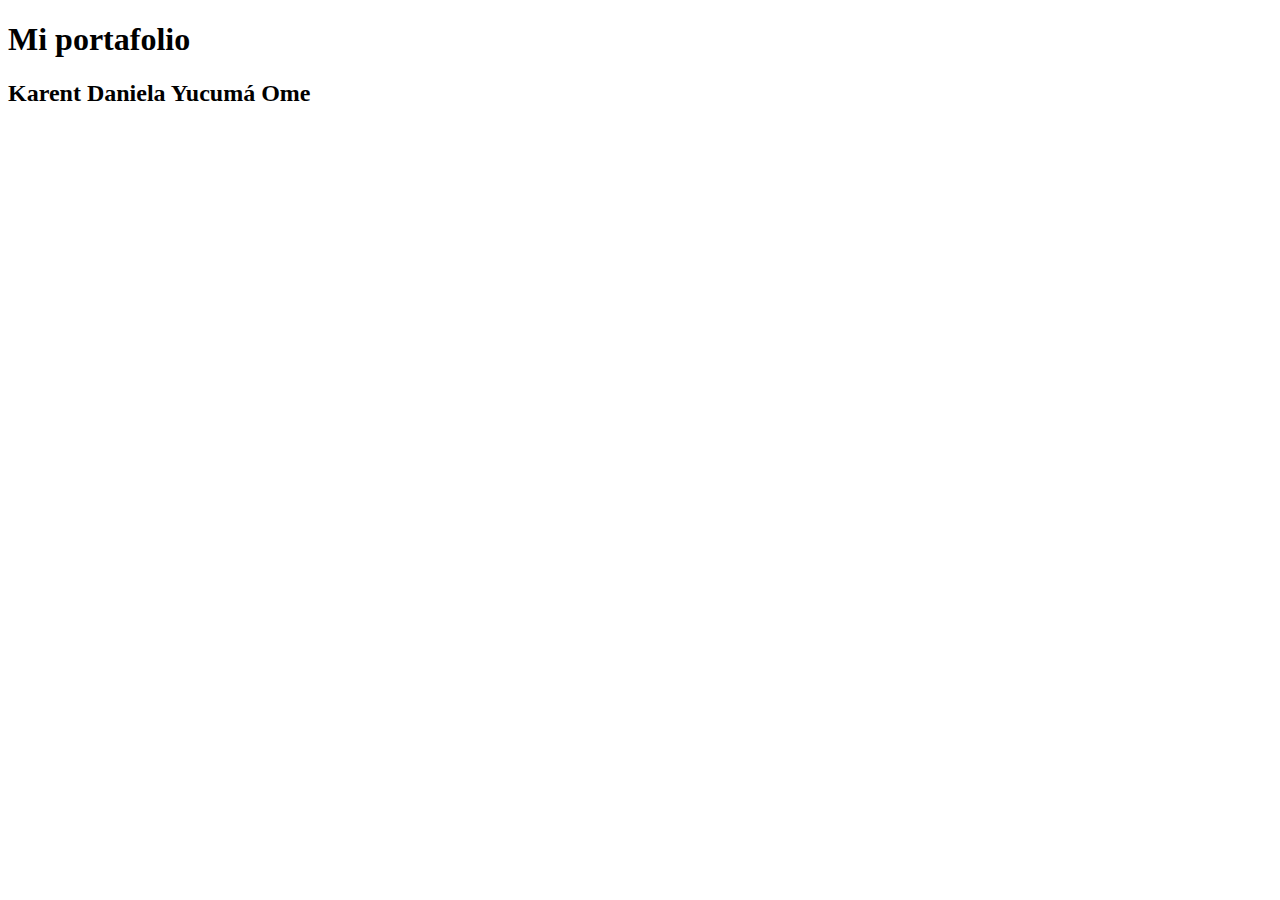
==== index.html @ 5fce51cc "aiudaaaa" ====
<!DOCTYPE html>
<html lang="en">
<head>
  <meta charset="UTF-8">
  <meta http-equiv="X-UA-Compatible" content="IE=edge">
  <meta name="viewport" content="width=device-width, initial-scale=1.0">
  <title>Mi portafolio Karent</title>
</head>
<body>
     <h1>Mi portafolio</h1>
     <h2>Karent Daniela Yucumá Ome</h2>
  </body>
  </html>
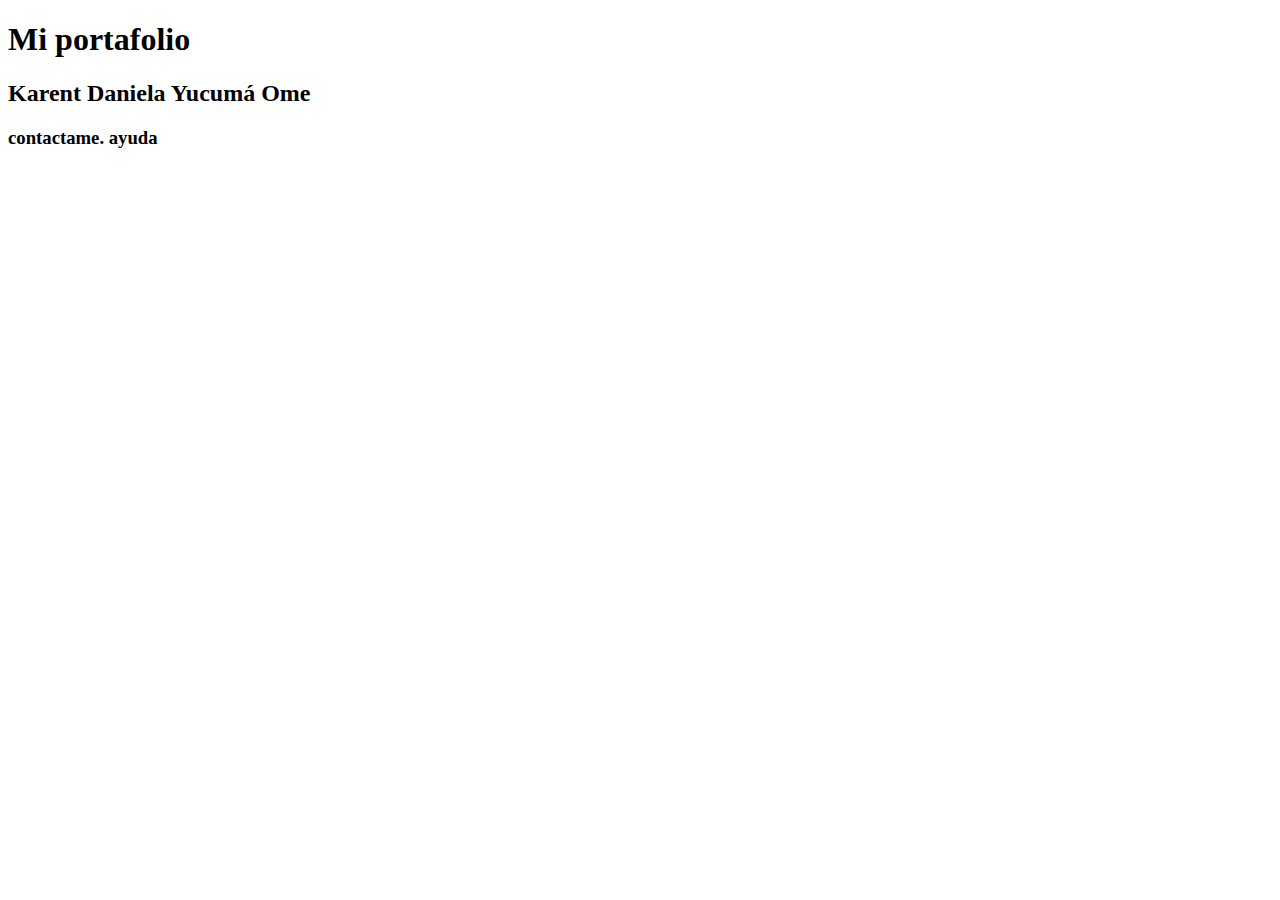
==== commit 6c68cca7: "add telefono" ====
--- a/index.html
+++ b/index.html
@@ -9,5 +9,6 @@
 <body>
      <h1>Mi portafolio</h1>
      <h2>Karent Daniela Yucumá Ome</h2>
+     <h3> contactame. ayuda </h3>
   </body>
   </html> 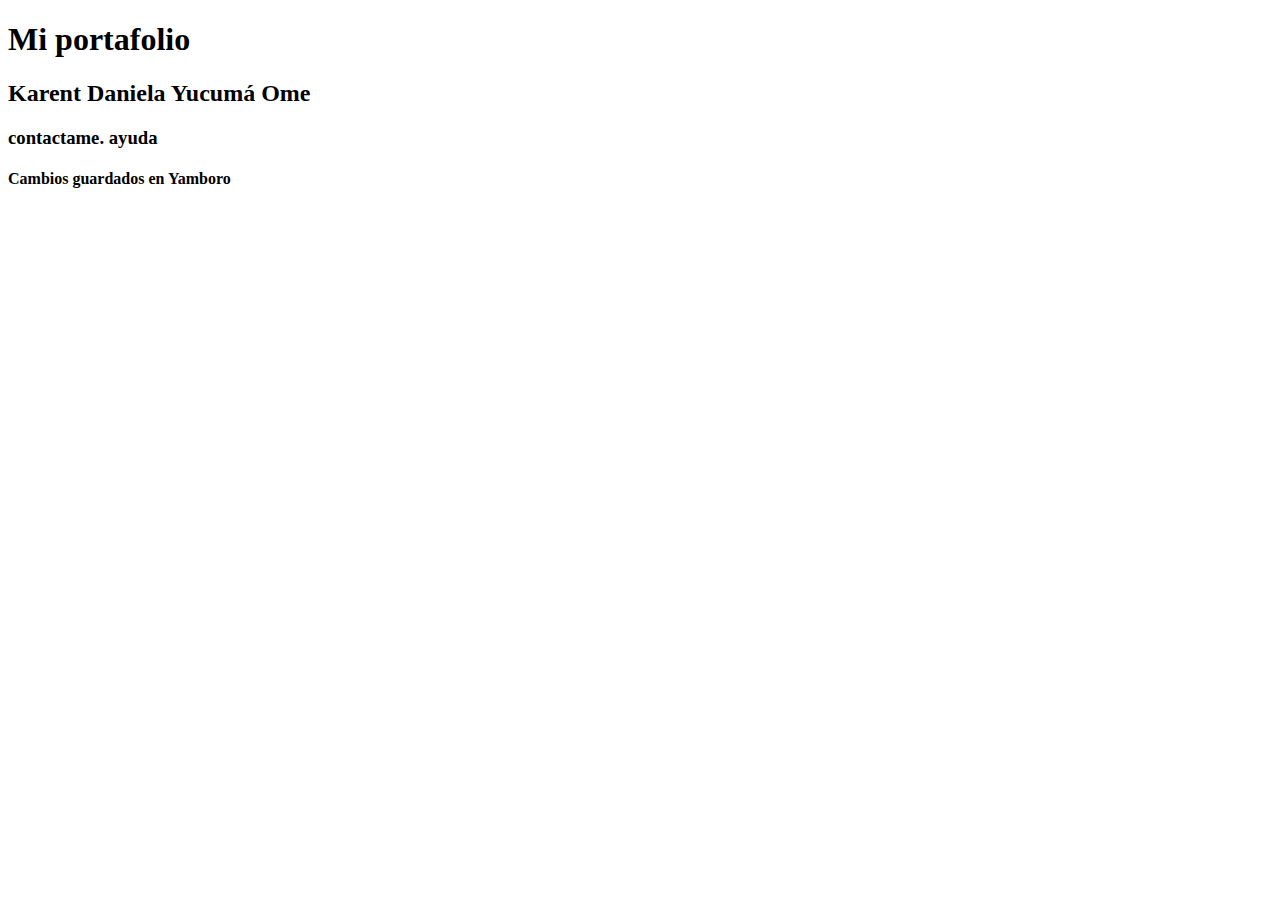
==== commit 9fd4d02a: "configuracion 1" ====
--- a/index.html
+++ b/index.html
@@ -10,5 +10,6 @@
      <h1>Mi portafolio</h1>
      <h2>Karent Daniela Yucumá Ome</h2>
      <h3> contactame. ayuda </h3>
+     <h4>Cambios guardados en Yamboro</h4>
   </body>
   </html> 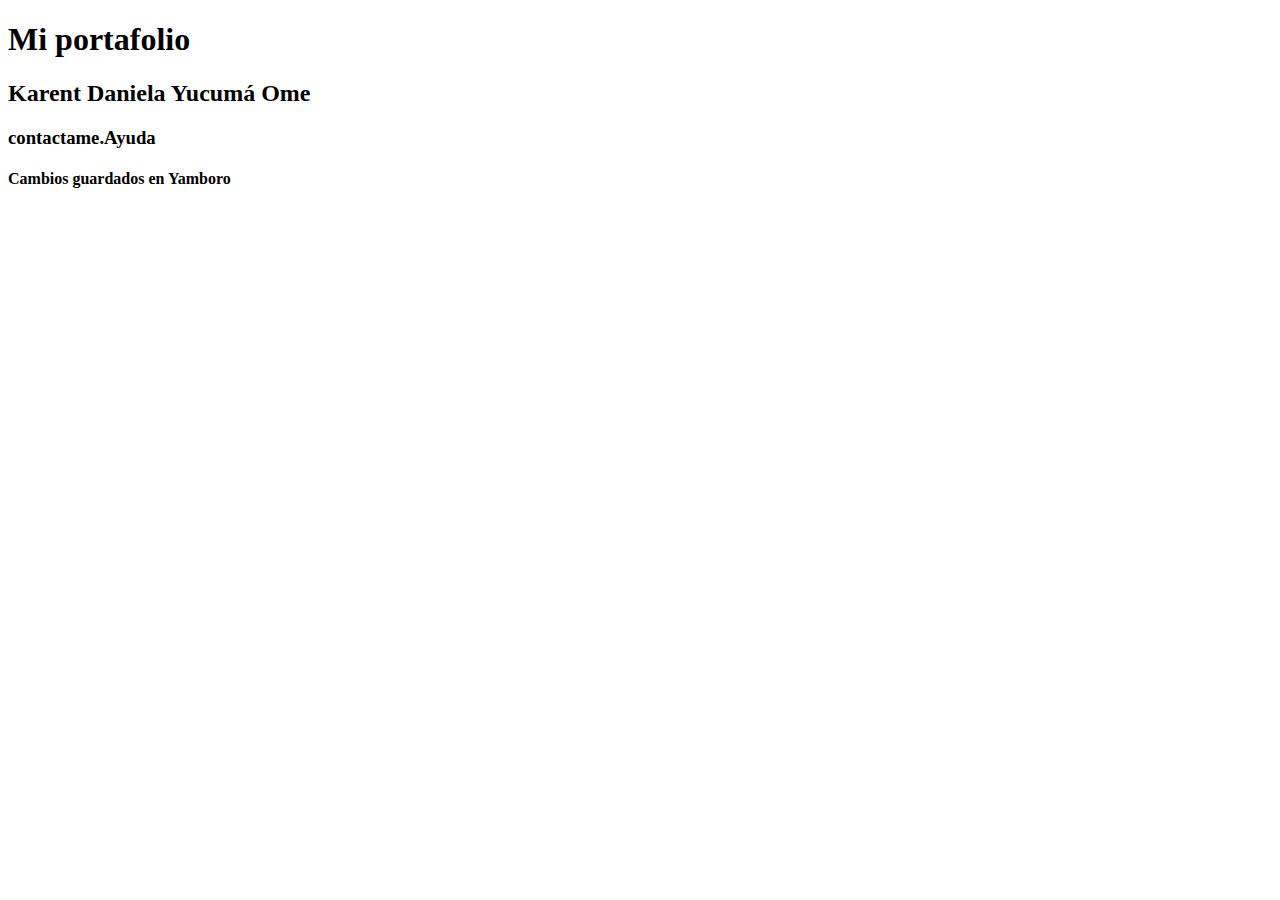
==== commit 350dd82f: "configuracion 2" ====
--- a/index.html
+++ b/index.html
@@ -9,7 +9,7 @@
 <body>
      <h1>Mi portafolio</h1>
      <h2>Karent Daniela Yucumá Ome</h2>
-     <h3> contactame. ayuda </h3>
+     <h3> contactame.Ayuda </h3>
      <h4>Cambios guardados en Yamboro</h4>
   </body>
   </html> 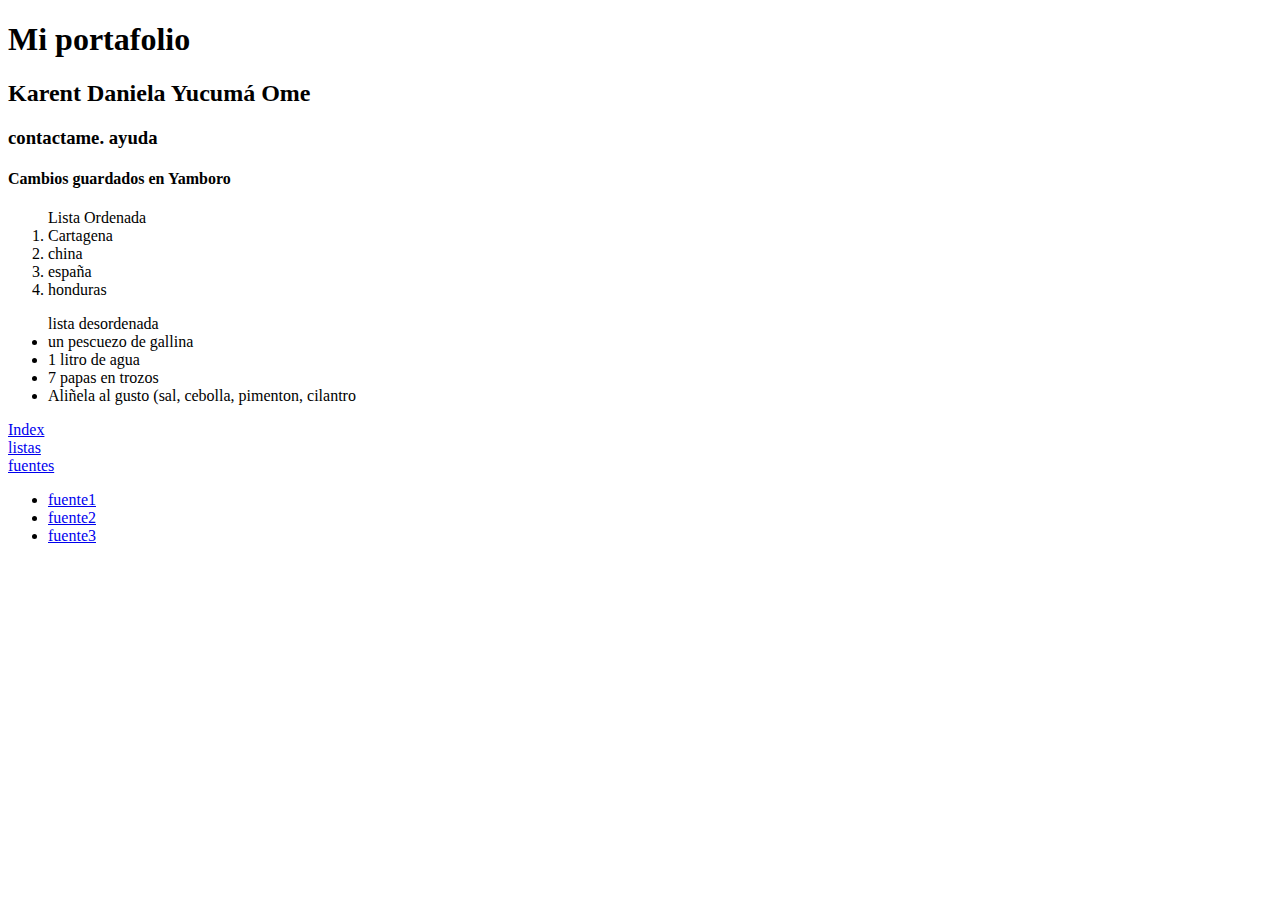
==== commit 766dc28f: "add list" ====
--- a/index.html
+++ b/index.html
@@ -5,11 +5,32 @@
   <meta http-equiv="X-UA-Compatible" content="IE=edge">
   <meta name="viewport" content="width=device-width, initial-scale=1.0">
   <title>Mi portafolio Karent</title>
+  <link rel="stylesheet" href="css/style.css">
 </head>
 <body>
      <h1>Mi portafolio</h1>
      <h2>Karent Daniela Yucumá Ome</h2>
-     <h3> contactame.Ayuda </h3>
+     <h3> contactame. ayuda </h3>
      <h4>Cambios guardados en Yamboro</h4>
+     <ol>Lista Ordenada
+     <li>Cartagena</li>
+     <li>china</li>
+     <li>españa</li>
+     <li>honduras</li> 
+     </ol>
+     <ul> lista desordenada
+     <li>un pescuezo de gallina</li>
+     <li>1 litro de agua</li>
+     <li>7 papas en trozos</li></i>
+     <li>Aliñela al gusto (sal, cebolla, pimenton, cilantro</li>
+    </ul>
+    <li><a href="index.html">Index</a></li>
+    <li><a href="listas.html">listas</a></li>
+    <li><a href="fuentes.html">fuentes</a></li>
+    <ul>
+      <li><a href="fuente 1.html">fuente1</a></li>
+      <li><a href="fuente 2.html">fuente2</a></li>
+      <li><a href="fuente 3.html">fuente3</a></li>
+    </ul>
   </body>
   </html> 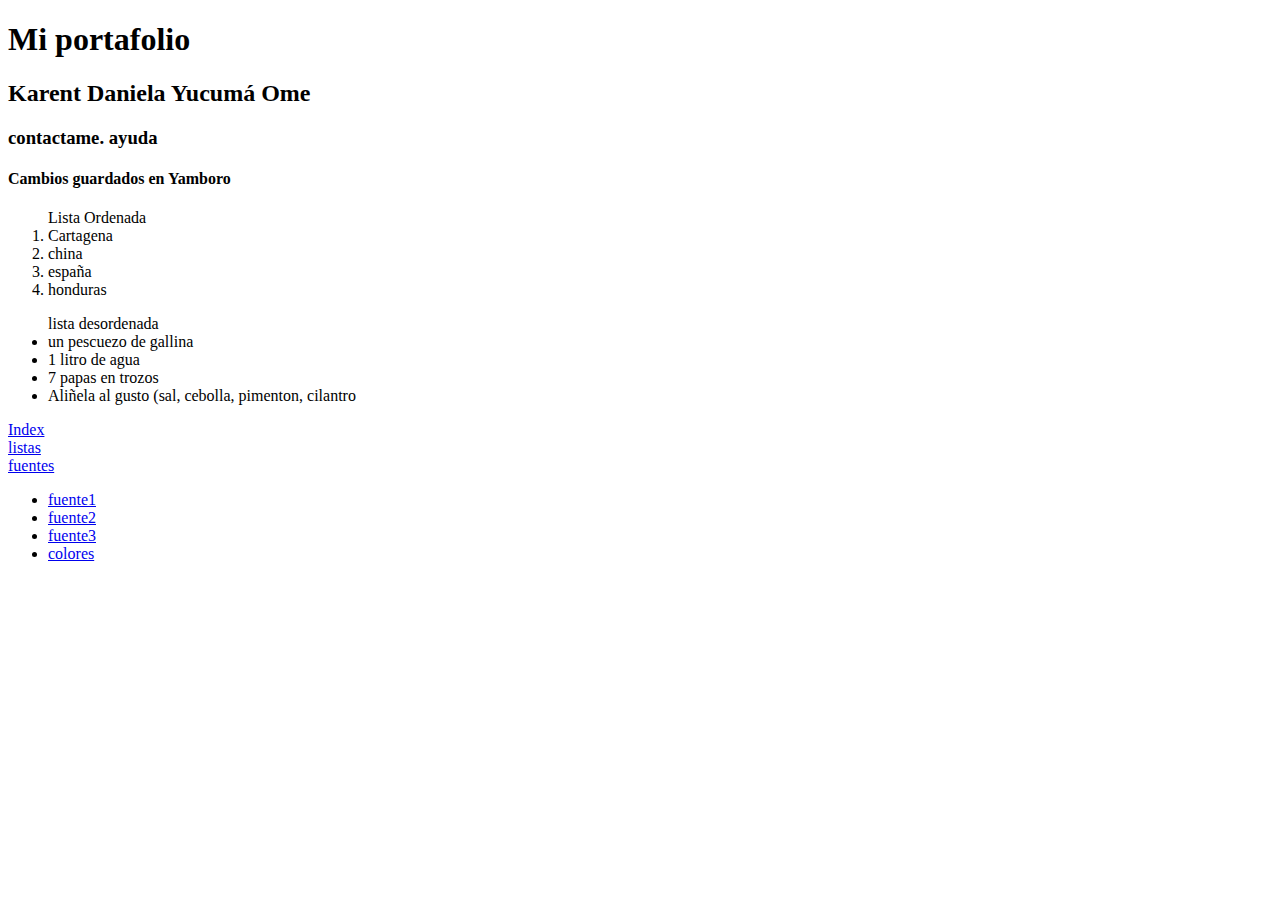
==== commit 83d6981b: "colores" ====
--- a/index.html
+++ b/index.html
@@ -28,9 +28,10 @@
     <li><a href="listas.html">listas</a></li>
     <li><a href="fuentes.html">fuentes</a></li>
     <ul>
-      <li><a href="fuente 1.html">fuente1</a></li>
-      <li><a href="fuente 2.html">fuente2</a></li>
-      <li><a href="fuente 3.html">fuente3</a></li>
+      <li><a href="fuente1.html">fuente1</a></li>
+      <li><a href="fuente2.html">fuente2</a></li>
+      <li><a href="fuente3.html">fuente3</a></li>
+      <li><a href="colores.html">colores</a></li>
     </ul>
   </body>
   </html> 